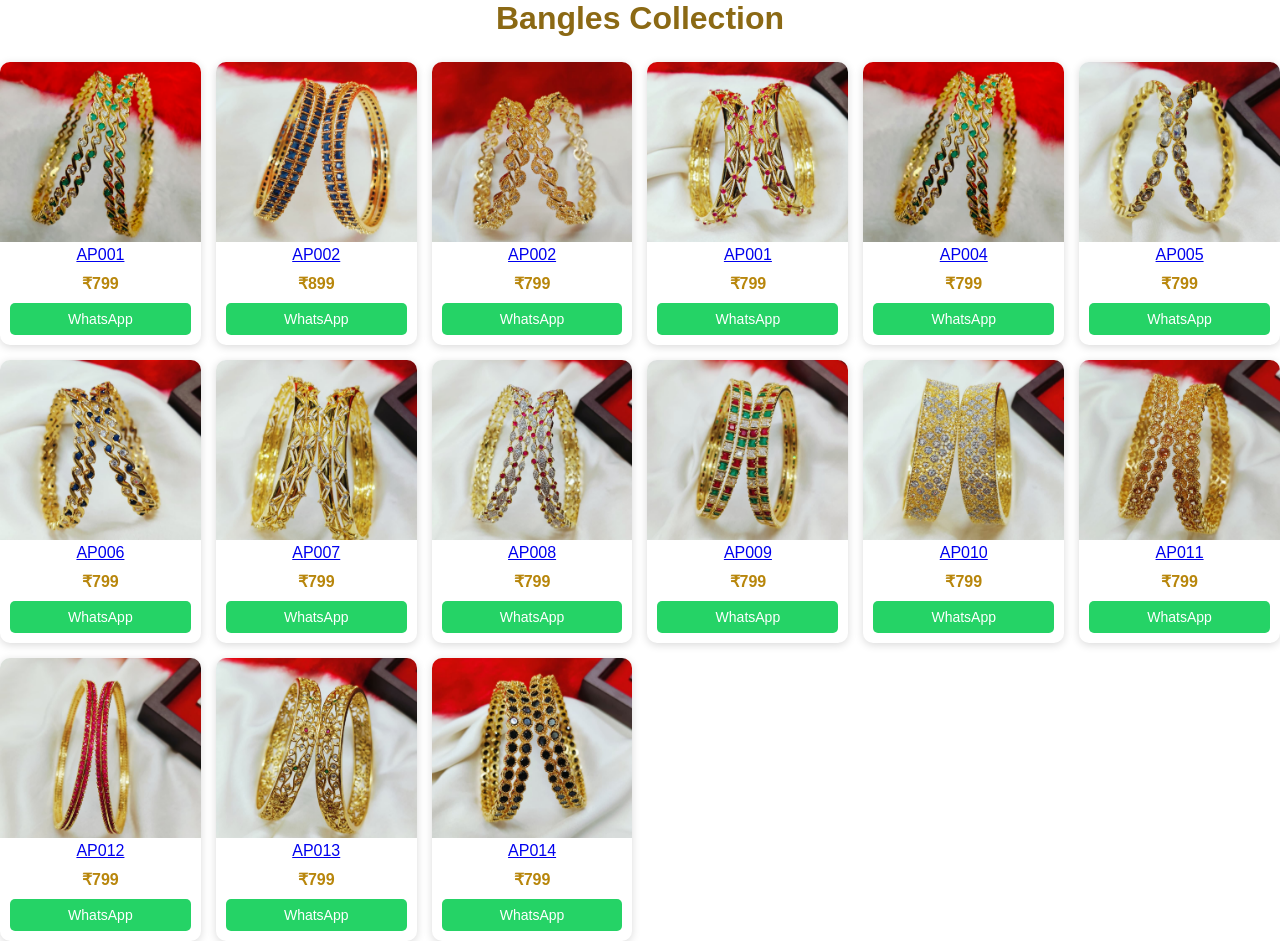
==== bangles.html @ 4fd75ac5 "added bangles section" ====
<!DOCTYPE html>
<html lang="en">
<head>
<meta charset="UTF-8">
<meta name="viewport" content="width=device-width, initial-scale=1.0">
<title>Mangalsutra Collection</title>
<link rel="stylesheet" href="bangles.css">
</head>

<body>

<h1 class="title">Bangles Collection</h1>

<div class="products">

    <div class="product-card">
        <a href="#img1">
            <img src="images/bang1.jpg" alt="bangle1 1">
            <p class="product-code">AP001</p>
        </a>

        <p class="price">₹799</p>

        <a class="whatsapp-btn"
        href="https://wa.me/917620969691?text=Hello, I am interested in Product AP001, Shown your One Gram-Bangle Section.">
        WhatsApp
        </a>
    </div>

    <div id="img1" class="lightbox">
        <a href="#">
            <img src="images/bang1.jpg" alt="">
        </a>
    </div>

    <div class="product-card">
        <a href="#img2">
            <img src="images/bang2.jpg" alt="bangle 2">
            <p class="product-code">AP002</p>
        </a>

        <p class="price">₹899</p>

        <a class="whatsapp-btn"
        href="https://wa.me/917620969691?text=Hello, I am interested in Product AP002, Shown your One Gram-Bangle Section.">
        WhatsApp
        </a>
    </div>

    <div id="img2" class="lightbox">
        <a href="#">
            <img src="images/bang2.jpg" alt="">
        </a>
    </div>

    <div class="product-card">
        <a href="#img3">
            <img src="images/bang3.jpg" alt="bangle1 3">
            <p class="product-code">AP002</p>
        </a>

        <p class="price">₹799</p>

        <a class="whatsapp-btn"
        href="https://wa.me/917620969691?text=Hello, I am interested in Product AP001, Shown your One Gram-Bangle Section.">
        WhatsApp
        </a>
    </div>

    <div id="img3" class="lightbox">
        <a href="#">
            <img src="images/bang3.jpg" alt="">
        </a>
    </div>
<div class="product-card">
        <a href="#img1">
            <img src="images/bang4.jpg" alt="bangle1 1">
            <p class="product-code">AP001</p>
        </a>

        <p class="price">₹799</p>

        <a class="whatsapp-btn"
        href="https://wa.me/917620969691?text=Hello, I am interested in Product AP001, Shown your One Gram-Bangle Section.">
        WhatsApp
        </a>
    </div>

    <div id="img1" class="lightbox">
        <a href="#">
            <img src="images/bang4.jpg" alt="">
        </a>
    </div>
<div class="product-card">
        <a href="#img1">
            <img src="images/bang1.jpg" alt="bangle1 1">
            <p class="product-code">AP004</p>
        </a>

        <p class="price">₹799</p>

        <a class="whatsapp-btn"
        href="https://wa.me/917620969691?text=Hello, I am interested in Product AP001, Shown your One Gram-Bangle Section.">
        WhatsApp
        </a>
    </div>

    <div id="img1" class="lightbox">
        <a href="#">
            <img src="images/bang4.jpg" alt="">
        </a>
    </div>
<div class="product-card">
        <a href="#img1">
            <img src="images/bang5.jpg" alt="bangle1 1">
            <p class="product-code">AP005</p>
        </a>

        <p class="price">₹799</p>

        <a class="whatsapp-btn"
        href="https://wa.me/917620969691?text=Hello, I am interested in Product AP001, Shown your One Gram-Bangle Section.">
        WhatsApp
        </a>
    </div>

    <div id="img1" class="lightbox">
        <a href="#">
            <img src="images/bang5.jpg" alt="">
        </a>
    </div>
<div class="product-card">
        <a href="#img1">
            <img src="images/bang6.jpg" alt="bangle1 1">
            <p class="product-code">AP006</p>
        </a>

        <p class="price">₹799</p>

        <a class="whatsapp-btn"
        href="https://wa.me/917620969691?text=Hello, I am interested in Product AP001, Shown your One Gram-Bangle Section.">
        WhatsApp
        </a>
    </div>

    <div id="img1" class="lightbox">
        <a href="#">
            <img src="images/bang6.jpg" alt="">
        </a>
    </div>
<div class="product-card">
        <a href="#img1">
            <img src="images/bang7.jpg" alt="bangle1 1">
            <p class="product-code">AP007</p>
        </a>

        <p class="price">₹799</p>

        <a class="whatsapp-btn"
        href="https://wa.me/917620969691?text=Hello, I am interested in Product AP001, Shown your One Gram-Bangle Section.">
        WhatsApp
        </a>
    </div>

    <div id="img1" class="lightbox">
        <a href="#">
            <img src="images/bang7.jpg" alt="">
        </a>
    </div>
<div class="product-card">
        <a href="#img8">
            <img src="images/bang8.jpg" alt="bangle1 1">
            <p class="product-code">AP008</p>
        </a>

        <p class="price">₹799</p>

        <a class="whatsapp-btn"
        href="https://wa.me/917620969691?text=Hello, I am interested in Product AP001, Shown your One Gram-Bangle Section.">
        WhatsApp
        </a>
    </div>

    <div id="img1" class="lightbox">
        <a href="#">
            <img src="images/bang8.jpg" alt="">
        </a>
    </div>
<div class="product-card">
        <a href="#img1">
            <img src="images/bang9.jpg" alt="bangle1 1">
            <p class="product-code">AP009</p>
        </a>

        <p class="price">₹799</p>

        <a class="whatsapp-btn"
        href="https://wa.me/917620969691?text=Hello, I am interested in Product AP001, Shown your One Gram-Bangle Section.">
        WhatsApp
        </a>
    </div>

    <div id="img1" class="lightbox">
        <a href="#">
            <img src="images/bang9.jpg" alt="">
        </a>
    </div>
<div class="product-card">
        <a href="#img1">
            <img src="images/bang10.jpg" alt="bangle1 10">
            <p class="product-code">AP010</p>
        </a>

        <p class="price">₹799</p>

        <a class="whatsapp-btn"
        href="https://wa.me/917620969691?text=Hello, I am interested in Product AP001, Shown your One Gram-Bangle Section.">
        WhatsApp
        </a>
    </div>

    <div id="img1" class="lightbox">
        <a href="#">
            <img src="images/bang10.jpg" alt="">
        </a>
    </div>
<div class="product-card">
        <a href="#img1">
            <img src="images/bang11.jpg" alt="bangle1 11">
            <p class="product-code">AP011</p>
        </a>

        <p class="price">₹799</p>

        <a class="whatsapp-btn"
        href="https://wa.me/917620969691?text=Hello, I am interested in Product AP001, Shown your One Gram-Bangle Section.">
        WhatsApp
        </a>
    </div>

    <div id="img1" class="lightbox">
        <a href="#">
            <img src="images/bang11.jpg" alt="">
        </a>
    </div>
<div class="product-card">
        <a href="#img1">
            <img src="images/bang12.jpg" alt="bangle1 1">
            <p class="product-code">AP012</p>
        </a>

        <p class="price">₹799</p>

        <a class="whatsapp-btn"
        href="https://wa.me/917620969691?text=Hello, I am interested in Product AP001, Shown your One Gram-Bangle Section.">
        WhatsApp
        </a>
    </div>

    <div id="img1" class="lightbox">
        <a href="#">
            <img src="images/bang12.jpg" alt="">
        </a>
    </div>
<div class="product-card">
        <a href="#img1">
            <img src="images/bang13.jpg" alt="bangle1 1">
            <p class="product-code">AP013</p>
        </a>

        <p class="price">₹799</p>

        <a class="whatsapp-btn"
        href="https://wa.me/917620969691?text=Hello, I am interested in Product AP001, Shown your One Gram-Bangle Section.">
        WhatsApp
        </a>
    </div>

    <div id="img1" class="lightbox">
        <a href="#">
            <img src="images/bang13.jpg" alt="">
        </a>
    </div>
<div class="product-card">
        <a href="#img1">
            <img src="images/bang14.jpg" alt="bangle1 1">
            <p class="product-code">AP014</p>
        </a>

        <p class="price">₹799</p>

        <a class="whatsapp-btn"
        href="https://wa.me/917620969691?text=Hello, I am interested in Product AP001, Shown your One Gram-Bangle Section.">
        WhatsApp
        </a>
    </div>

    <div id="img1" class="lightbox">
        <a href="#">
            <img src="images/bang14.jpg" alt="">
        </a>
    </div>


</div>
</body>
</html>
---- bangles.css ----
*{
    margin:0;
    padding:0;
    box-sizing:border-box;
    font-family:Arial,sans-serif;
}

body{
    background:#fff;
}

.title{
    text-align:center;
    margin-bottom:25px;
    color:#8B6914;
}

.products{
    display:grid;
    grid-template-columns:repeat(6,1fr);
    gap:15px;
}

.product-card{
    background:#fff;
    border-radius:10px;
    overflow:hidden;
    text-align:center;
    box-shadow:0 2px 8px rgba(0,0,0,0.15);
}

.product-card img{
    width:100%;
    height:180px;
    object-fit:cover;
    cursor:pointer;
    transition:0.3s;
}

.product-card img:hover{
    transform:scale(1.05);
}

.price{
    font-size:16px;
    font-weight:bold;
    color:#b8860b;
    margin:10px 0;
}

.whatsapp-btn{
    display:block;
    margin:10px;
    padding:8px;
    background:#25D366;
    color:white;
    text-decoration:none;
    border-radius:5px;
    font-size:14px;
}

.whatsapp-btn:hover{
    background:#1ea952;
}

/* Full Image Popup */

.lightbox{
    display:none;
    position:fixed;
    top:0;
    left:0;
    width:100%;
    height:100%;
    background:rgba(0,0,0,0.9);
    z-index:9999;
}

.lightbox:target{
    display:flex;
    justify-content:center;
    align-items:center;
}

.lightbox img{
    max-width:95%;
    max-height:95%;
    object-fit:contain;
    border-radius:10px;
}

/* Tablet */

@media(max-width:1024px){
    .products{
        grid-template-columns:repeat(4,1fr);
    }
}

/* Mobile */

@media(max-width:768px){
    .products{
        grid-template-columns:repeat(2,1fr);
    }

    .product-card img{
        height:140px;
    }

    .price{
        font-size:14px;
    }

    .whatsapp-btn{
        font-size:12px;
        padding:6px;
    }
}
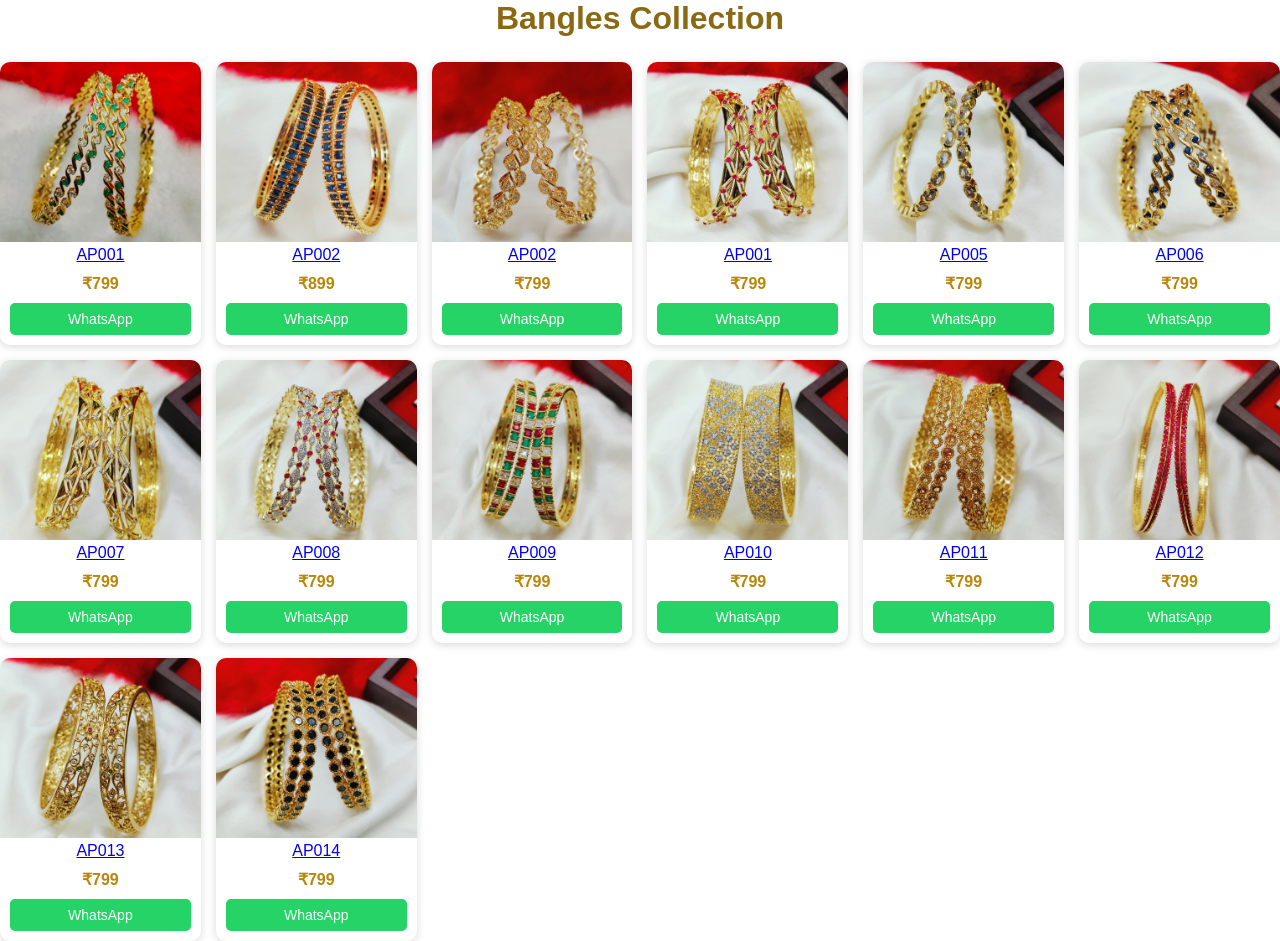
==== commit 9ac8e5e4: "added mangalsutra images" ====
--- a/bangles.html
+++ b/bangles.html
@@ -15,7 +15,7 @@
 
     <div class="product-card">
         <a href="#img1">
-            <img src="images/bang1.jpg" alt="bangle1 1">
+            <img src="images/bang1.jpg" alt="bangle 1">
             <p class="product-code">AP001</p>
         </a>
 
@@ -73,8 +73,8 @@
         </a>
     </div>
 <div class="product-card">
-        <a href="#img1">
-            <img src="images/bang4.jpg" alt="bangle1 1">
+        <a href="#img4">
+            <img src="images/bang4.jpg" alt="bangle 4">
             <p class="product-code">AP001</p>
         </a>
 
@@ -86,109 +86,91 @@
         </a>
     </div>
 
+    <div id="img4" class="lightbox">
+        <a href="#">
+            <img src="images/bang4.jpg" alt="">
+        </a>
+    </div>
+
+    <div class="product-card">
+        <a href="#img5">
+            <img src="images/bang5.jpg" alt="bangle 6">
+            <p class="product-code">AP005</p>
+        </a>
+
+        <p class="price">₹799</p>
+
+        <a class="whatsapp-btn"
+        href="https://wa.me/917620969691?text=Hello, I am interested in Product AP001, Shown your One Gram-Bangle Section.">
+        WhatsApp
+        </a>
+    </div>
+
+    <div id="img5" class="lightbox">
+        <a href="#">
+            <img src="images/bang5.jpg" alt="">
+        </a>
+    </div>
+<div class="product-card">
+        <a href="#img6">
+            <img src="images/bang6.jpg" alt="bangle 7">
+            <p class="product-code">AP006</p>
+        </a>
+
+        <p class="price">₹799</p>
+
+        <a class="whatsapp-btn"
+        href="https://wa.me/917620969691?text=Hello, I am interested in Product AP001, Shown your One Gram-Bangle Section.">
+        WhatsApp
+        </a>
+    </div>
+
+    <div id="img6" class="lightbox">
+        <a href="#">
+            <img src="images/bang6.jpg" alt="">
+        </a>
+    </div>
+<div class="product-card">
+        <a href="#img7">
+            <img src="images/bang7.jpg" alt="bangle 8">
+            <p class="product-code">AP007</p>
+        </a>
+
+        <p class="price">₹799</p>
+
+        <a class="whatsapp-btn"
+        href="https://wa.me/917620969691?text=Hello, I am interested in Product AP001, Shown your One Gram-Bangle Section.">
+        WhatsApp
+        </a>
+    </div>
+
+    <div id="img7" class="lightbox">
+        <a href="#">
+            <img src="images/bang7.jpg" alt="">
+        </a>
+    </div>
+<div class="product-card">
+        <a href="#img9">
+            <img src="images/bang8.jpg" alt="bangle 9">
+            <p class="product-code">AP008</p>
+        </a>
+
+        <p class="price">₹799</p>
+
+        <a class="whatsapp-btn"
+        href="https://wa.me/917620969691?text=Hello, I am interested in Product AP001, Shown your One Gram-Bangle Section.">
+        WhatsApp
+        </a>
+    </div>
+
     <div id="img1" class="lightbox">
         <a href="#">
-            <img src="images/bang4.jpg" alt="">
-        </a>
-    </div>
-<div class="product-card">
-        <a href="#img1">
-            <img src="images/bang1.jpg" alt="bangle1 1">
-            <p class="product-code">AP004</p>
-        </a>
-
-        <p class="price">₹799</p>
-
-        <a class="whatsapp-btn"
-        href="https://wa.me/917620969691?text=Hello, I am interested in Product AP001, Shown your One Gram-Bangle Section.">
-        WhatsApp
-        </a>
-    </div>
-
-    <div id="img1" class="lightbox">
-        <a href="#">
-            <img src="images/bang4.jpg" alt="">
-        </a>
-    </div>
-<div class="product-card">
-        <a href="#img1">
-            <img src="images/bang5.jpg" alt="bangle1 1">
-            <p class="product-code">AP005</p>
-        </a>
-
-        <p class="price">₹799</p>
-
-        <a class="whatsapp-btn"
-        href="https://wa.me/917620969691?text=Hello, I am interested in Product AP001, Shown your One Gram-Bangle Section.">
-        WhatsApp
-        </a>
-    </div>
-
-    <div id="img1" class="lightbox">
-        <a href="#">
-            <img src="images/bang5.jpg" alt="">
-        </a>
-    </div>
-<div class="product-card">
-        <a href="#img1">
-            <img src="images/bang6.jpg" alt="bangle1 1">
-            <p class="product-code">AP006</p>
-        </a>
-
-        <p class="price">₹799</p>
-
-        <a class="whatsapp-btn"
-        href="https://wa.me/917620969691?text=Hello, I am interested in Product AP001, Shown your One Gram-Bangle Section.">
-        WhatsApp
-        </a>
-    </div>
-
-    <div id="img1" class="lightbox">
-        <a href="#">
-            <img src="images/bang6.jpg" alt="">
-        </a>
-    </div>
-<div class="product-card">
-        <a href="#img1">
-            <img src="images/bang7.jpg" alt="bangle1 1">
-            <p class="product-code">AP007</p>
-        </a>
-
-        <p class="price">₹799</p>
-
-        <a class="whatsapp-btn"
-        href="https://wa.me/917620969691?text=Hello, I am interested in Product AP001, Shown your One Gram-Bangle Section.">
-        WhatsApp
-        </a>
-    </div>
-
-    <div id="img1" class="lightbox">
-        <a href="#">
-            <img src="images/bang7.jpg" alt="">
-        </a>
-    </div>
-<div class="product-card">
-        <a href="#img8">
-            <img src="images/bang8.jpg" alt="bangle1 1">
-            <p class="product-code">AP008</p>
-        </a>
-
-        <p class="price">₹799</p>
-
-        <a class="whatsapp-btn"
-        href="https://wa.me/917620969691?text=Hello, I am interested in Product AP001, Shown your One Gram-Bangle Section.">
-        WhatsApp
-        </a>
-    </div>
-
-    <div id="img1" class="lightbox">
-        <a href="#">
             <img src="images/bang8.jpg" alt="">
         </a>
     </div>
 <div class="product-card">
-        <a href="#img1">
-            <img src="images/bang9.jpg" alt="bangle1 1">
+        <a href="#img9">
+            <img src="images/bang9.jpg" alt="bangle 10">
             <p class="product-code">AP009</p>
         </a>
 
@@ -200,14 +182,14 @@
         </a>
     </div>
 
-    <div id="img1" class="lightbox">
+    <div id="img9" class="lightbox">
         <a href="#">
             <img src="images/bang9.jpg" alt="">
         </a>
     </div>
 <div class="product-card">
-        <a href="#img1">
-            <img src="images/bang10.jpg" alt="bangle1 10">
+        <a href="#img10">
+            <img src="images/bang10.jpg" alt="bangle 11">
             <p class="product-code">AP010</p>
         </a>
 
@@ -219,14 +201,14 @@
         </a>
     </div>
 
-    <div id="img1" class="lightbox">
+    <div id="img10" class="lightbox">
         <a href="#">
             <img src="images/bang10.jpg" alt="">
         </a>
     </div>
 <div class="product-card">
-        <a href="#img1">
-            <img src="images/bang11.jpg" alt="bangle1 11">
+        <a href="#img11">
+            <img src="images/bang11.jpg" alt="bangle 12">
             <p class="product-code">AP011</p>
         </a>
 
@@ -238,14 +220,14 @@
         </a>
     </div>
 
-    <div id="img1" class="lightbox">
+    <div id="img11" class="lightbox">
         <a href="#">
             <img src="images/bang11.jpg" alt="">
         </a>
     </div>
 <div class="product-card">
-        <a href="#img1">
-            <img src="images/bang12.jpg" alt="bangle1 1">
+        <a href="#img12">
+            <img src="images/bang12.jpg" alt="bangle 13">
             <p class="product-code">AP012</p>
         </a>
 
@@ -257,14 +239,14 @@
         </a>
     </div>
 
-    <div id="img1" class="lightbox">
+    <div id="img12" class="lightbox">
         <a href="#">
             <img src="images/bang12.jpg" alt="">
         </a>
     </div>
 <div class="product-card">
-        <a href="#img1">
-            <img src="images/bang13.jpg" alt="bangle1 1">
+        <a href="#img13">
+            <img src="images/bang13.jpg" alt="bangle 14">
             <p class="product-code">AP013</p>
         </a>
 
@@ -276,14 +258,14 @@
         </a>
     </div>
 
-    <div id="img1" class="lightbox">
+    <div id="img13" class="lightbox">
         <a href="#">
             <img src="images/bang13.jpg" alt="">
         </a>
     </div>
 <div class="product-card">
-        <a href="#img1">
-            <img src="images/bang14.jpg" alt="bangle1 1">
+        <a href="#img14">
+            <img src="images/bang14.jpg" alt="bangle 15">
             <p class="product-code">AP014</p>
         </a>
 
@@ -295,7 +277,7 @@
         </a>
     </div>
 
-    <div id="img1" class="lightbox">
+    <div id="img14" class="lightbox">
         <a href="#">
             <img src="images/bang14.jpg" alt="">
         </a>
